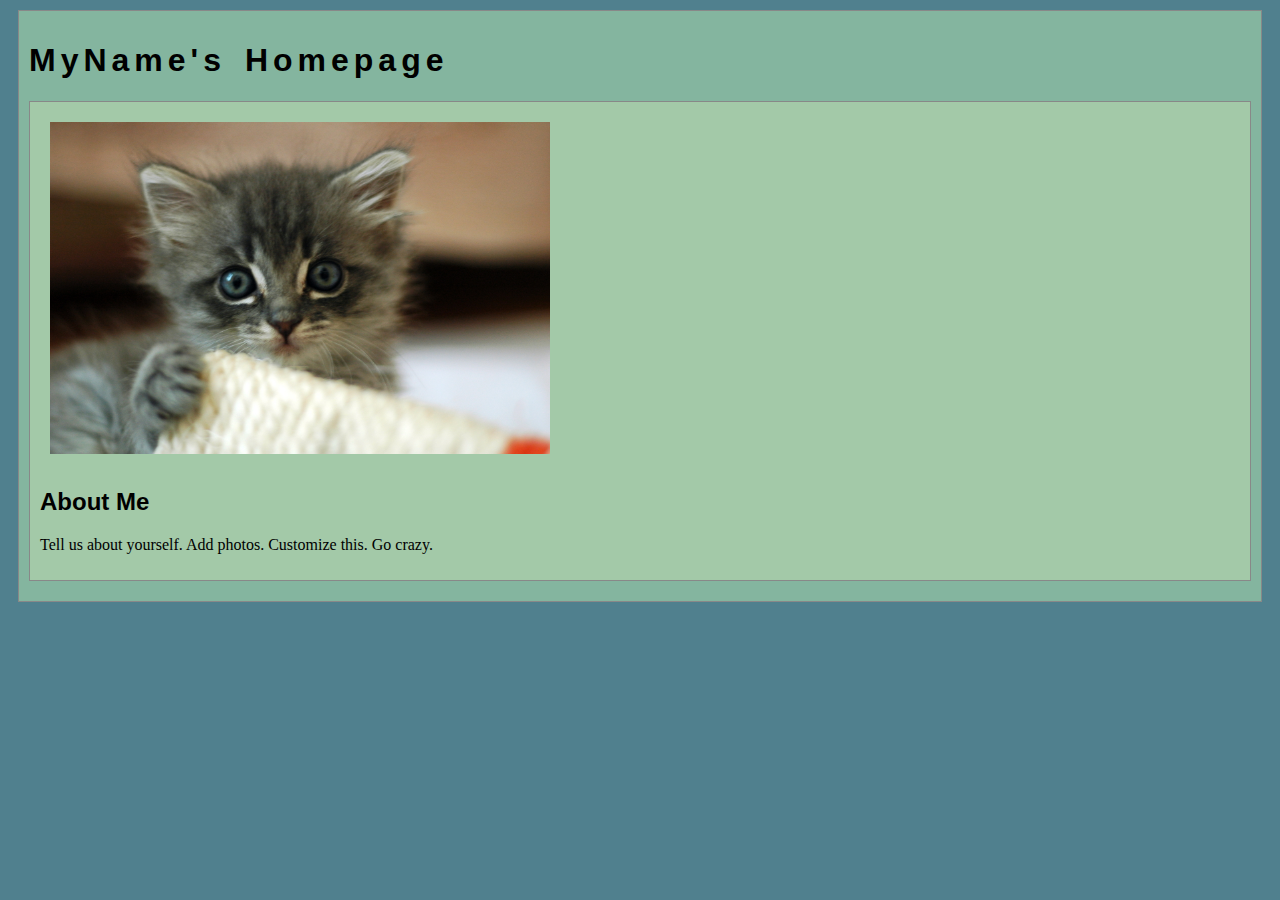
==== index.html @ 87c368af "Initial commit" ====
<!DOCTYPE html>
<html>
<head>
	<!-- This title is used for tabs and bookmarks -->
	<title>MyName's Homepage</title>

	<!-- Use UTF character set, a good idea with any webpage -->
	<meta charset="UTF-8" />
	<!-- Set viewport so page remains consistently scaled w narrow devices -->
	<meta name="viewport" content="width=device-width, initial-scale=1.0" />

	<!-- Include a sitewide CSS file for consistent styling across the site -->
	<link rel="stylesheet" type="text/css" href="css/site.css">
	<!-- Lab-specifc CSS file for any special styling of this particular page -->
	<link rel="stylesheet" type="text/css" href="css/homepage.css">
	<!-- Link to javascript file - DEFER waits until all elements are rendered -->

	<!-- <script type="text/javascript" src="./js/lab.js" DEFER></script> -->
</head>
<body>
	<!-- Style this page by changing the CSS in ../css/site.css or css/lab.css -->
	<main id="content">
		<section>
			<h1>MyName's Homepage</h1>
			<div class="minor-section">
					<!-- Note that all filenames use lowercase and no spaces -->
					<img class="cat-photo" src="./img/cute-grey-kitten.jpg">
					<h2>About Me</h2>
					<p>Tell us about yourself. Add photos. Customize this. Go crazy.</p>
			</div>

		</section>
		<nav id="links">
			<!-- Put links to labs here. -->
		</nav>
	</main>
</body>
</html>
---- css/site.css ----
/* we can use a single css file to style all the files in our wwebsite */

/* you can pick your own background colors, text colors, and fonts */

/* we can select an html element tag, in this case "body" will apply to the whole document */
body {
  background-color: #50808E;
}

/* we can have rules apply to multiple elements at the same time with commas */
h1,h2,h3 {
  font-family: sans-serif;
}

/* and we can have rules that overlap other rules, both take effect */
h1 {
  letter-spacing: 5px;
  word-spacing: 5px;
  font-size: 200%;
}

/* the hashtag in a CSS selector selects an element by id, e.g., id="content" */
#content {
  margin: 10px;
  padding: 10px;
  border: solid 1px #888;
  background-color: #84B59F;
}

/* the period in a CSS selector selects an element by class, e.g., class="minor-section" */
.minor-section {
  padding: 10px;
  margin-bottom: 10px;
  border: solid 1px #888;
  background-color: #A3C9A8;
}
---- css/homepage.css ----
/* this css file will only style the homepage of our site */

.cat-photo {
  margin: 10px;
  max-width: 500px;
}
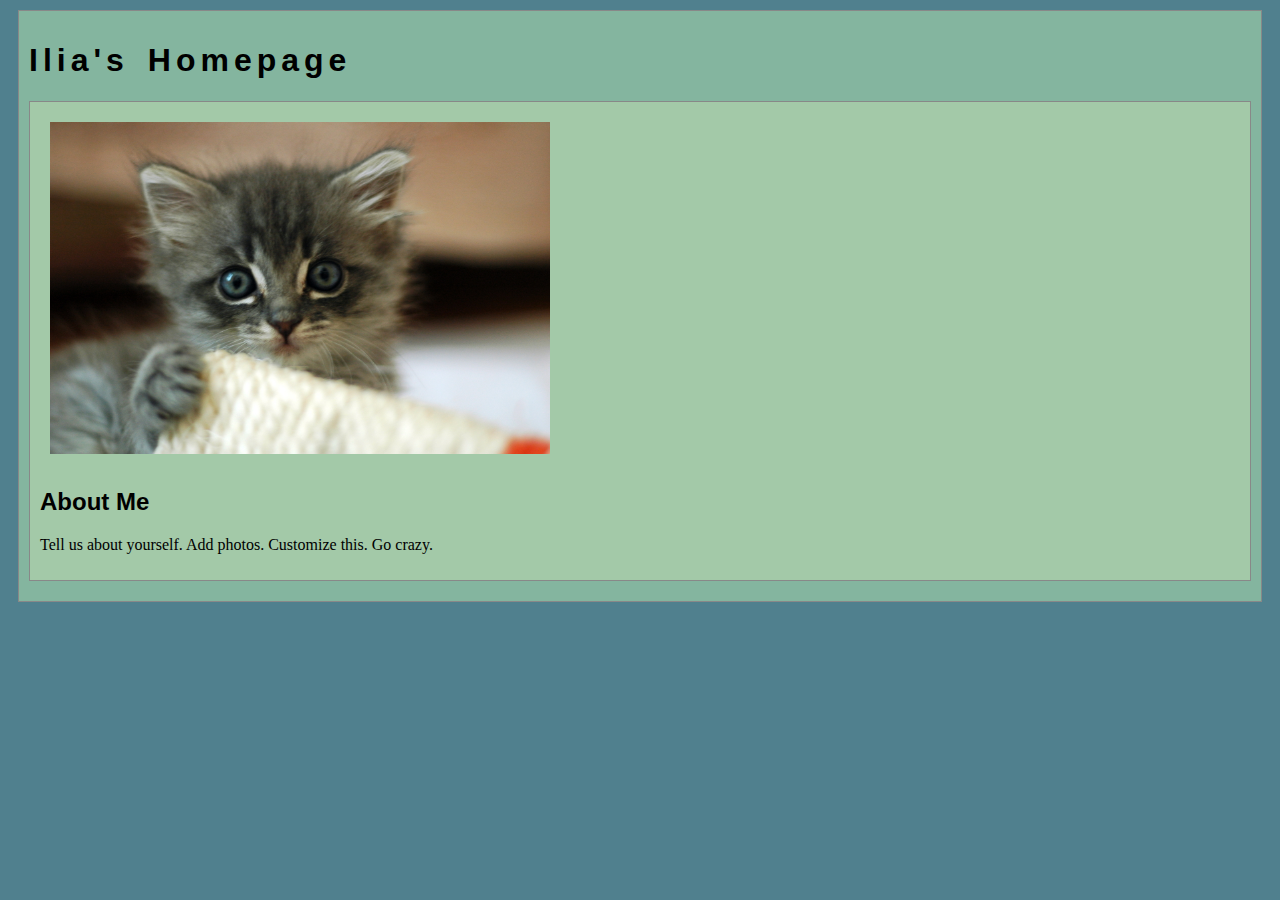
==== commit 8b706ede: "Update index.html" ====
--- a/index.html
+++ b/index.html
@@ -2,7 +2,7 @@
 <html>
 <head>
 	<!-- This title is used for tabs and bookmarks -->
-	<title>MyName's Homepage</title>
+	<title>Ilia's Homepage</title>
 
 	<!-- Use UTF character set, a good idea with any webpage -->
 	<meta charset="UTF-8" />
@@ -21,7 +21,7 @@
 	<!-- Style this page by changing the CSS in ../css/site.css or css/lab.css -->
 	<main id="content">
 		<section>
-			<h1>MyName's Homepage</h1>
+			<h1>Ilia's Homepage</h1>
 			<div class="minor-section">
 					<!-- Note that all filenames use lowercase and no spaces -->
 					<img class="cat-photo" src="./img/cute-grey-kitten.jpg">
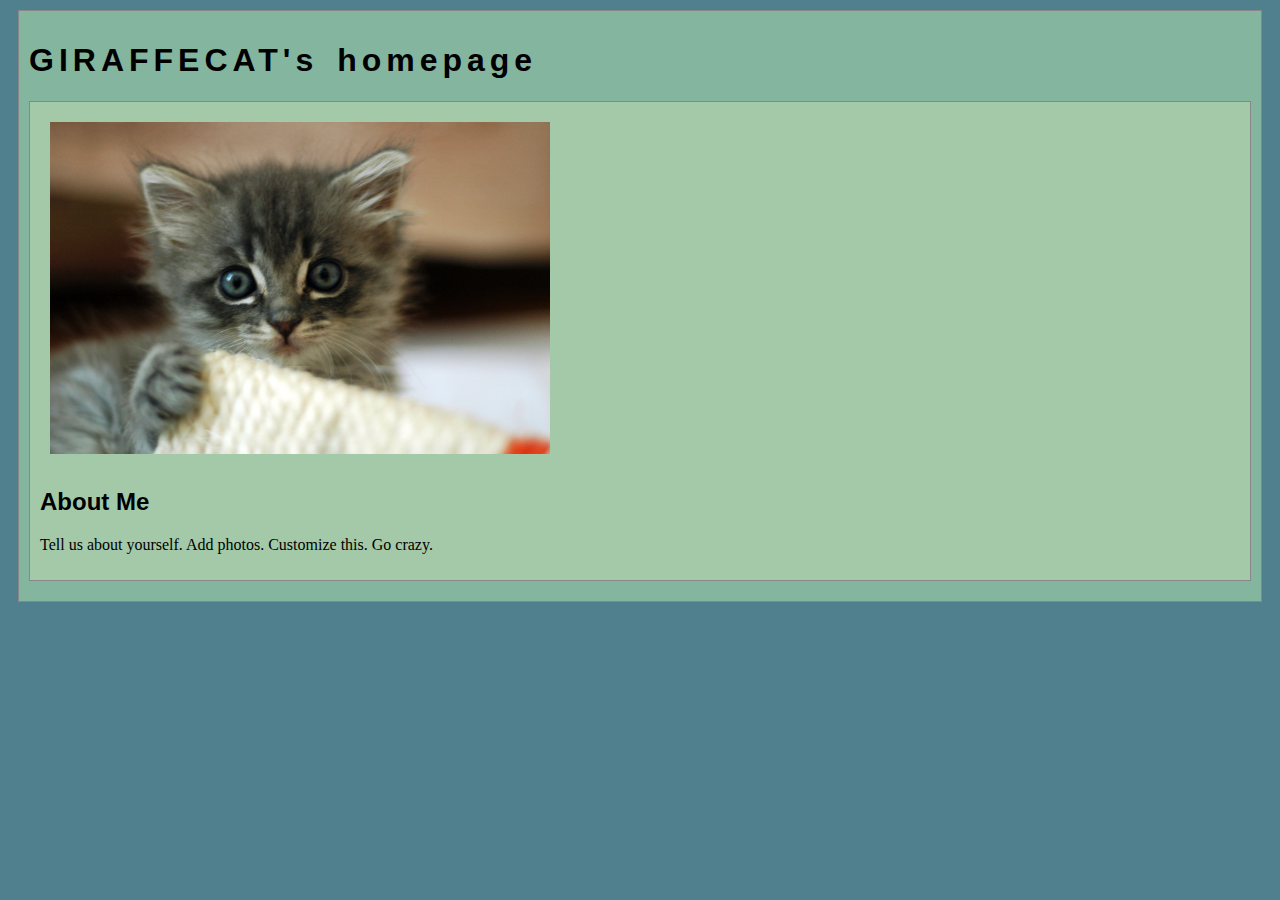
==== commit 38c6e10b: "uytrtr" ====
--- a/index.html
+++ b/index.html
@@ -2,7 +2,7 @@
 <html>
 <head>
 	<!-- This title is used for tabs and bookmarks -->
-	<title>Ilia's Homepage</title>
+	<title>PASSWORD: giraffecat</title>
 
 	<!-- Use UTF character set, a good idea with any webpage -->
 	<meta charset="UTF-8" />
@@ -21,7 +21,7 @@
 	<!-- Style this page by changing the CSS in ../css/site.css or css/lab.css -->
 	<main id="content">
 		<section>
-			<h1>Ilia's Homepage</h1>
+			<h1>GIRAFFECAT's homepage</h1>
 			<div class="minor-section">
 					<!-- Note that all filenames use lowercase and no spaces -->
 					<img class="cat-photo" src="./img/cute-grey-kitten.jpg">
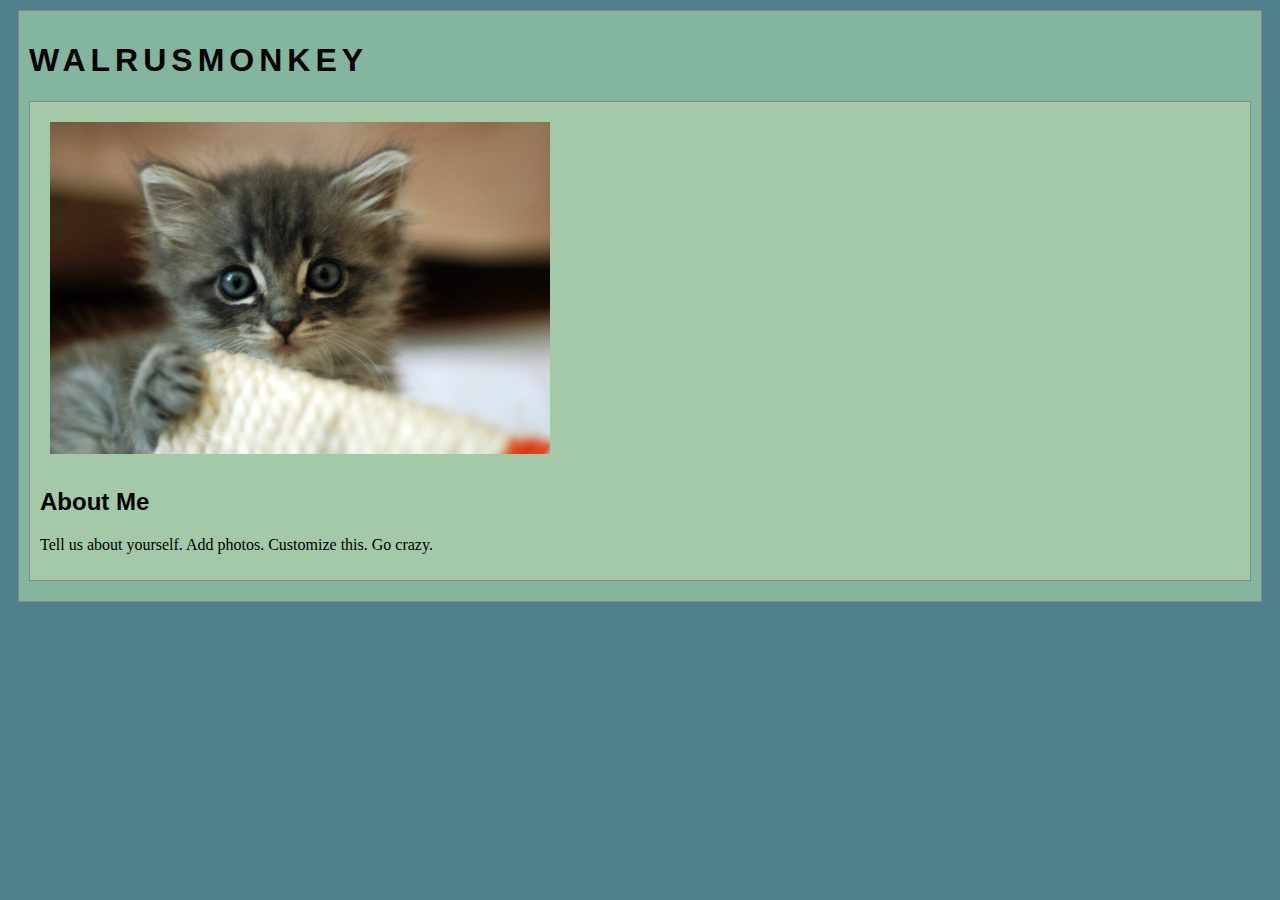
==== commit aa8b630b: "Update index.html" ====
--- a/index.html
+++ b/index.html
@@ -21,7 +21,7 @@
 	<!-- Style this page by changing the CSS in ../css/site.css or css/lab.css -->
 	<main id="content">
 		<section>
-			<h1>GIRAFFECAT's homepage</h1>
+			<h1>WALRUSMONKEY</h1>
 			<div class="minor-section">
 					<!-- Note that all filenames use lowercase and no spaces -->
 					<img class="cat-photo" src="./img/cute-grey-kitten.jpg">
